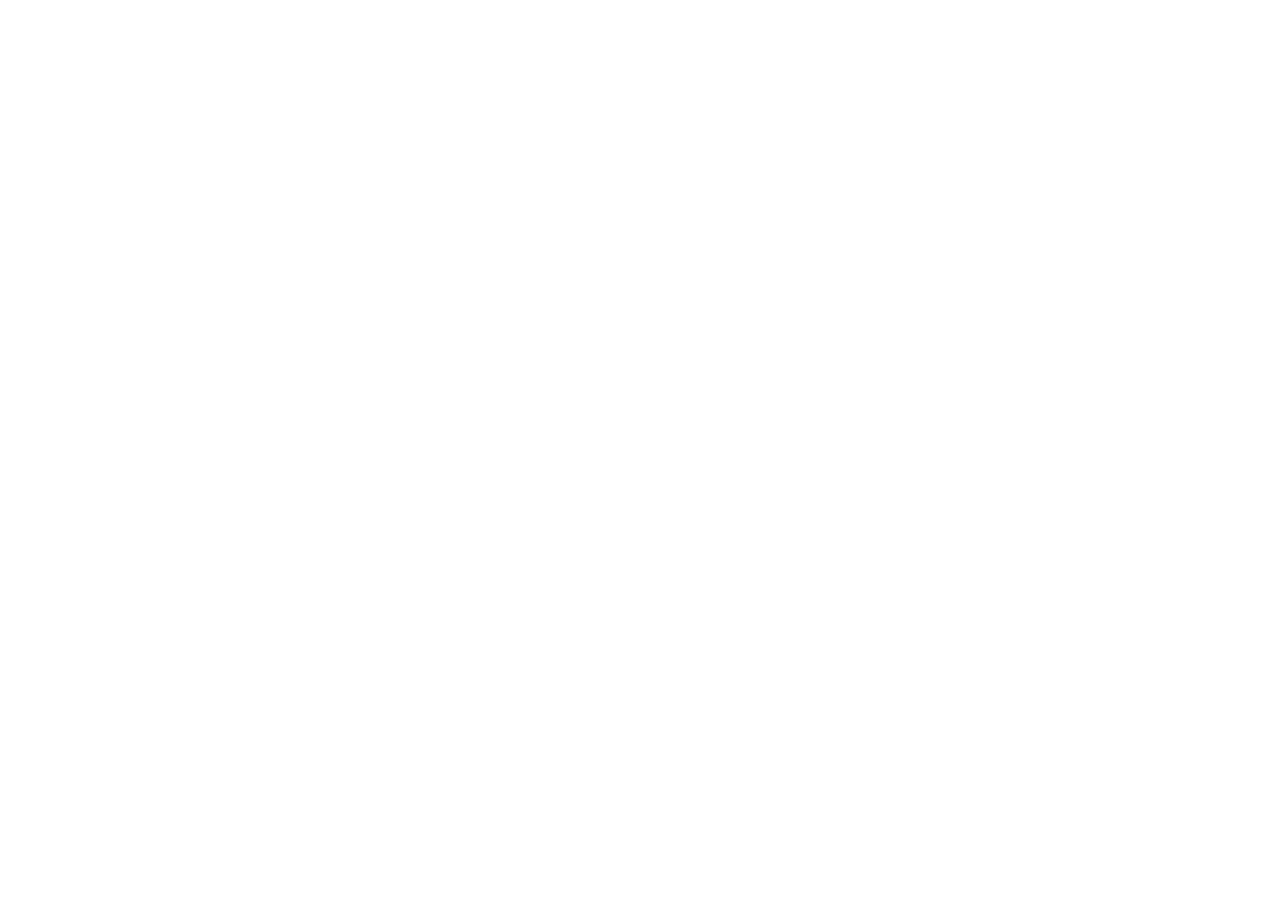
==== contact.html @ 8dd47cbf "Initialization of html files" ====
<!DOCTYPE html>
<html lang="en">
<head>
    <meta charset="UTF-8">
    <meta name="viewport" content="width=device-width, initial-scale=1.0">
    <title>Contact</title>
</head>
<body>
    
</body>
</html>
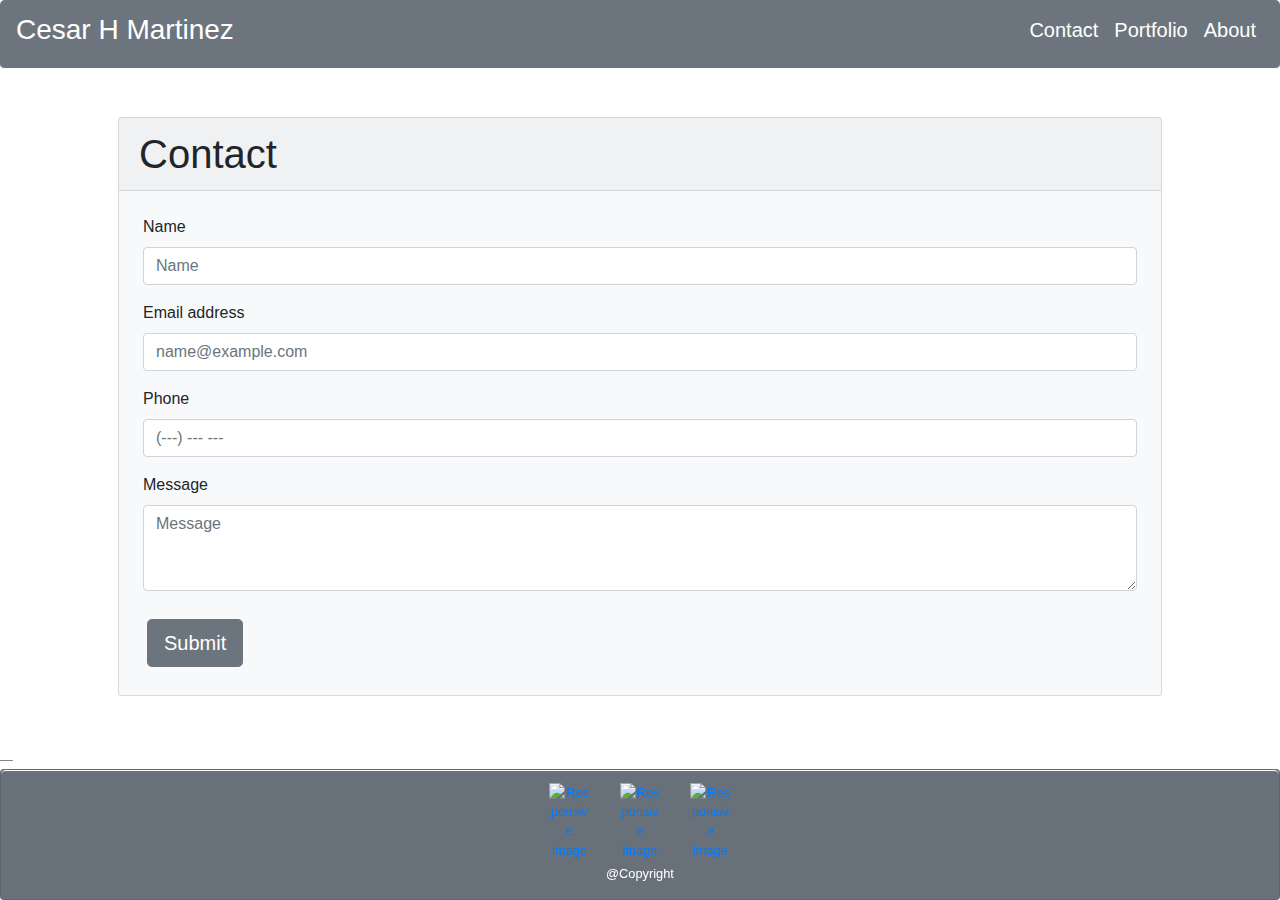
==== commit 541c8ce7: "Update footer in all pages" ====
--- a/contact.html
+++ b/contact.html
@@ -4,8 +4,104 @@
     <meta charset="UTF-8">
     <meta name="viewport" content="width=device-width, initial-scale=1.0">
     <title>Contact</title>
+    <link rel="stylesheet" href="https://stackpath.bootstrapcdn.com/bootstrap/4.5.2/css/bootstrap.min.css" 
+    integrity="sha384-JcKb8q3iqJ61gNV9KGb8thSsNjpSL0n8PARn9HuZOnIxN0hoP+VmmDGMN5t9UJ0Z" 
+    crossorigin="anonymous"/>
+    <link rel="stylesheet" href="css/style.css"/>
 </head>
 <body>
-    
+    <nav class="navbar navbar-expand-lg navbar-light bg-secondary border-bottom border-white rounded-lg sticky-top">        
+        <a class="navbar-brand text-white" href="index.html"><h3>Cesar H Martinez</h3></a>
+        <button class="navbar-toggler" type="button" data-toggle="collapse" data-target="#navbarSupportedContent" aria-controls="navbarSupportedContent" aria-expanded="false" aria-label="Toggle navigation">
+            <span class="navbar-toggler-icon"></span>
+        </button>        
+        <div class="collapse navbar-collapse" id="navbarSupportedContent">
+          <ul class="navbar-nav ml-auto mt-2 mt-lg-0">
+            <li class="nav-item active">
+              <a class="nav-link text-white" href="contact.html"><h5>Contact</h5><span class="sr-only">(current)</span></a>
+            </li>
+            <li class="nav-item active">
+                <a class="nav-link text-white" href="portfolio.html"><h5>Portfolio</h5><span class="sr-only">(current)</span></a>
+              </li>
+            <li class="nav-item active">
+                <a class="nav-link text-white" href="index.html"><h5>About</h5><span class="sr-only">(current)</span></a>
+            </li>                   
+          </ul>          
+        </div>
+    </nav>
+    <section class="container-lg p-5">       
+        <div class="row">
+            <div class="col-md-12">
+                <div class="card bg-light mb-3" >
+                    <h1 class="card-header">Contact</h1>
+                    <div class="card-body">
+                        <div class="row p-1">
+                            <div class="col-md-12">
+                                <form>
+                                    <div class="form-group">
+                                        <label for="exampleFormControlInput1">Name</label>
+                                        <input type="Name" class="form-control" id="exampleFormControlInput1" placeholder="Name">
+                                      </div>
+                                    <div class="form-group">
+                                      <label for="exampleFormControlInput1">Email address</label>
+                                      <input type="email" class="form-control" id="exampleFormControlInput1" placeholder="name@example.com">
+                                    </div>
+                                    <div class="form-group">
+                                        <label for="exampleFormControlInput1">Phone</label>
+                                        <input type="Phone" class="form-control" id="exampleFormControlInput1" placeholder="(---) --- ---">
+                                      </div>                                    
+                                    <div class="form-group">
+                                      <label for="exampleFormControlTextarea1">Message</label>
+                                      <textarea type="message" class="form-control" id="exampleFormControlTextarea1" rows="3" placeholder="Message"></textarea>
+                                    </div>
+                                  </form>
+                            </div>                                            
+                        </div> 
+                        <div class="row p-2">
+                            <div class="col-md-12">                                
+                                <button type="button" class="btn btn-secondary btn-lg">Submit</button>
+                            </div>                                            
+                        </div>                                       
+                    </div>
+                </div>
+            </div>
+        </div>     
+    </section>     
+   
+    <footer class="blockquote-footer black-gray fixed-bottom">
+        <div class="card text-center text-white bg-secondary mb-0">            
+            <div class="card-footer border-top border-white rounded-lg">
+                <div class="row">
+                    <div class="col-md-4">
+                    </div>
+                    <div class="col-md-4">
+                        <div class="row">
+                            <div class="col-md-3"></div>
+                            <div class="col-md-2">
+                                <a href="https://www.facebook.com/cesarhernan.martineza/" title="Facebook"><img src="icons/facebook.png" class="img-fluid" alt="Responsive image"></a>        
+                            </div>
+                            <div class="col-md-2">
+                                <a href="https://www.instagram.com/chernanma/" title="Instagram"><img src="icons/instagram.png" class="img-fluid" alt="Responsive image"></a>
+                            </div>
+                            <div class="col-md-2">
+                                <a href="https://www.linkedin.com/in/cesar-martinez-3986b3120/" title="LinkedIn"><img src="icons/linkedin.png" class="img-fluid" alt="Responsive image"></a>
+                            </div>
+                            <div class="col-md-3"></div>
+                        </div>
+                    </div>
+                    <div class="col-md-4">
+                    </div>              
+                </div>
+                <div class="row p-1">
+                    <div class="col-md-12">
+                        @Copyright
+                    </div>                    
+                </div>              
+            </div>
+          </div>
+      </footer>
+      <script src="https://code.jquery.com/jquery-3.5.1.slim.min.js" integrity="sha384-DfXdz2htPH0lsSSs5nCTpuj/zy4C+OGpamoFVy38MVBnE+IbbVYUew+OrCXaRkfj" crossorigin="anonymous"></script>
+      <script src="https://cdn.jsdelivr.net/npm/popper.js@1.16.1/dist/umd/popper.min.js" integrity="sha384-9/reFTGAW83EW2RDu2S0VKaIzap3H66lZH81PoYlFhbGU+6BZp6G7niu735Sk7lN" crossorigin="anonymous"></script>
+      <script src="https://stackpath.bootstrapcdn.com/bootstrap/4.5.2/js/bootstrap.min.js" integrity="sha384-B4gt1jrGC7Jh4AgTPSdUtOBvfO8shuf57BaghqFfPlYxofvL8/KUEfYiJOMMV+rV" crossorigin="anonymous"></script>
 </body>
 </html>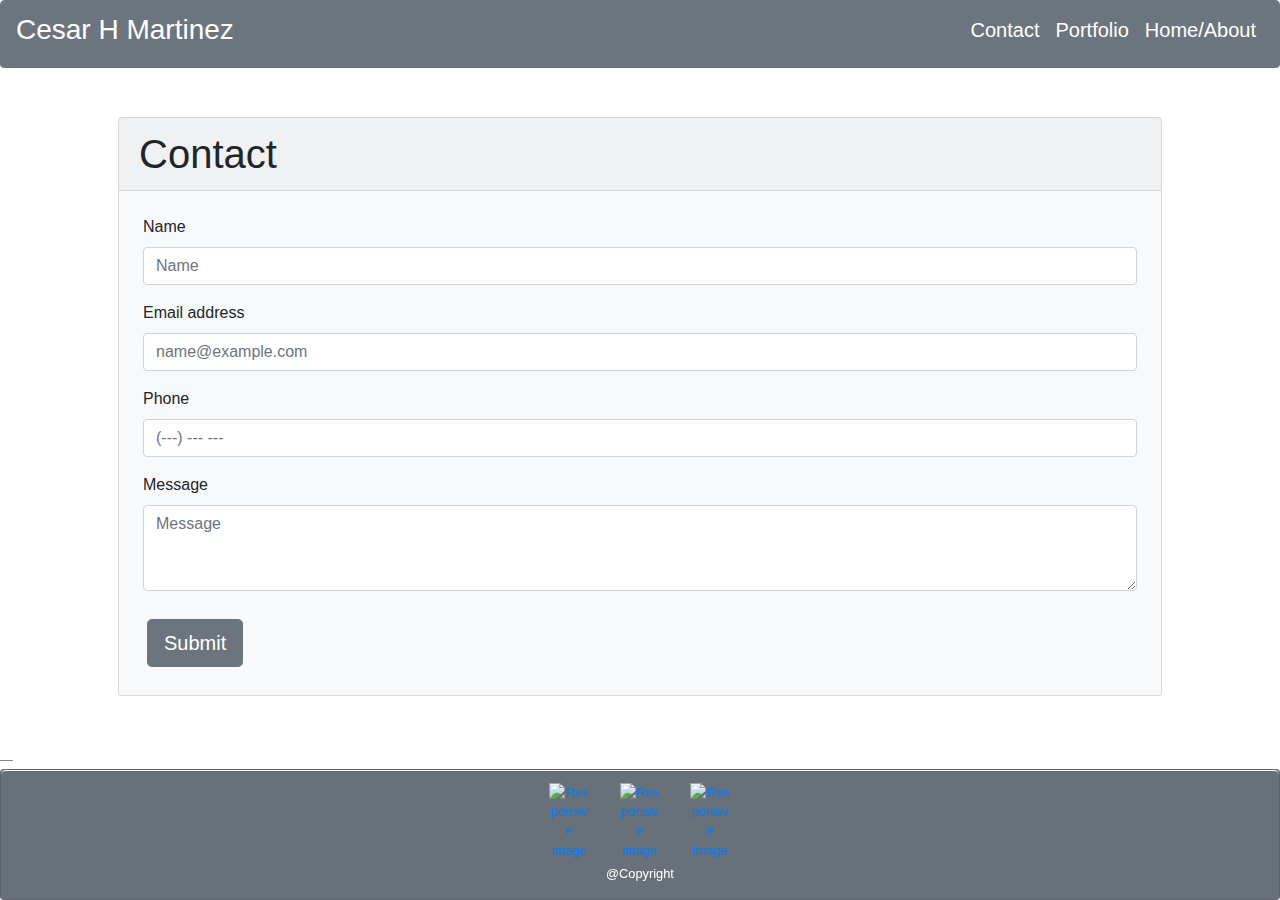
==== commit 0e629d5f: "Updating link name on Navbar for all pages" ====
--- a/contact.html
+++ b/contact.html
@@ -15,7 +15,7 @@
         <button class="navbar-toggler" type="button" data-toggle="collapse" data-target="#navbarSupportedContent" aria-controls="navbarSupportedContent" aria-expanded="false" aria-label="Toggle navigation">
             <span class="navbar-toggler-icon"></span>
         </button>        
-        <div class="collapse navbar-collapse" id="navbarSupportedContent">
+        <div class="collapse navbar-collapse text-right justify-content-end" id="navbarSupportedContent">
           <ul class="navbar-nav ml-auto mt-2 mt-lg-0">
             <li class="nav-item active">
               <a class="nav-link text-white" href="contact.html"><h5>Contact</h5><span class="sr-only">(current)</span></a>
@@ -24,7 +24,7 @@
                 <a class="nav-link text-white" href="portfolio.html"><h5>Portfolio</h5><span class="sr-only">(current)</span></a>
               </li>
             <li class="nav-item active">
-                <a class="nav-link text-white" href="index.html"><h5>About</h5><span class="sr-only">(current)</span></a>
+                <a class="nav-link text-white" href="index.html"><h5>Home/About</h5><span class="sr-only">(current)</span></a>
             </li>                   
           </ul>          
         </div>
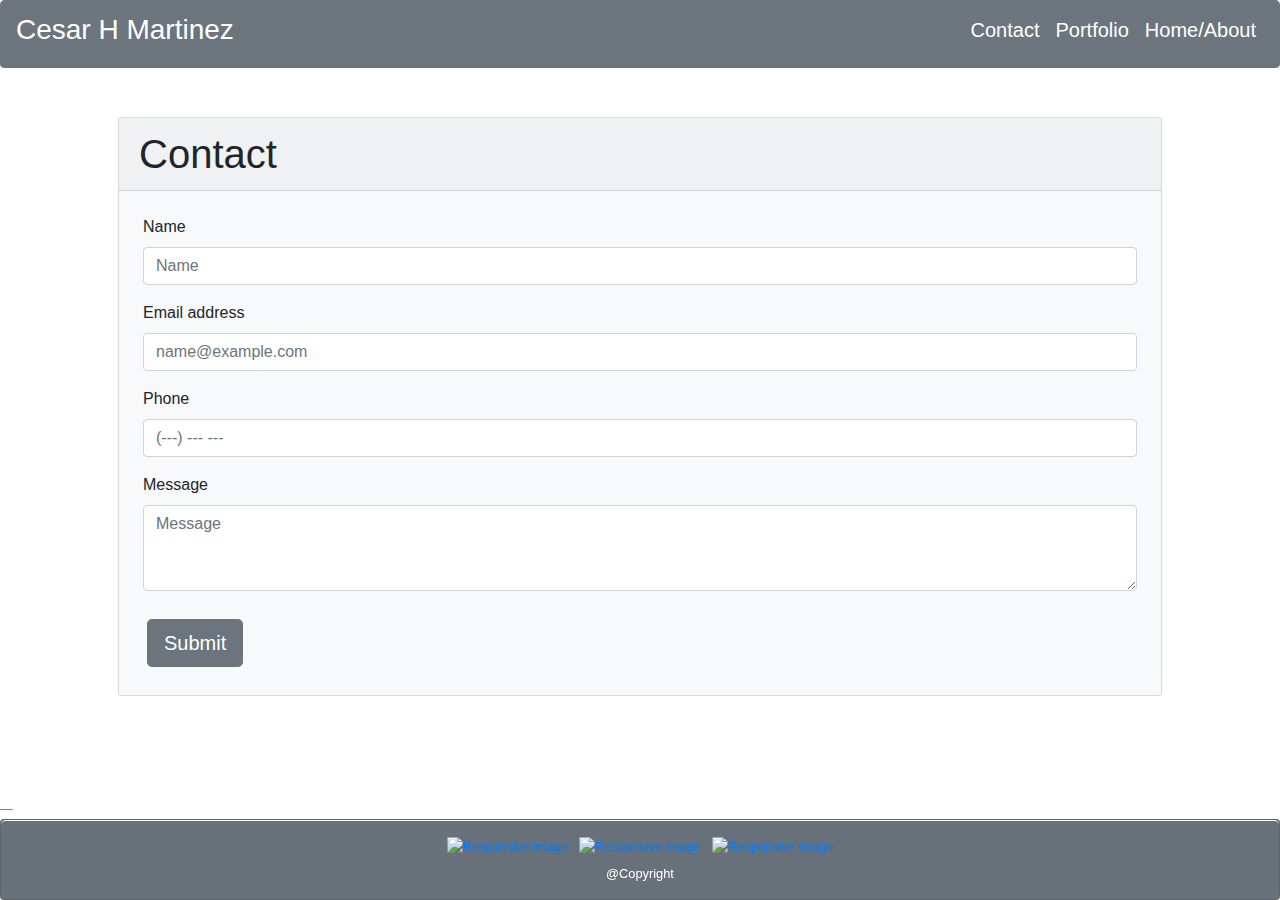
==== commit 15ab98ae: "Fixing social media responsive images in footer for all pages" ====
--- a/contact.html
+++ b/contact.html
@@ -71,28 +71,14 @@
     <footer class="blockquote-footer black-gray fixed-bottom">
         <div class="card text-center text-white bg-secondary mb-0">            
             <div class="card-footer border-top border-white rounded-lg">
-                <div class="row">
-                    <div class="col-md-4">
-                    </div>
-                    <div class="col-md-4">
-                        <div class="row">
-                            <div class="col-md-3"></div>
-                            <div class="col-md-2">
-                                <a href="https://www.facebook.com/cesarhernan.martineza/" title="Facebook"><img src="icons/facebook.png" class="img-fluid" alt="Responsive image"></a>        
-                            </div>
-                            <div class="col-md-2">
-                                <a href="https://www.instagram.com/chernanma/" title="Instagram"><img src="icons/instagram.png" class="img-fluid" alt="Responsive image"></a>
-                            </div>
-                            <div class="col-md-2">
-                                <a href="https://www.linkedin.com/in/cesar-martinez-3986b3120/" title="LinkedIn"><img src="icons/linkedin.png" class="img-fluid" alt="Responsive image"></a>
-                            </div>
-                            <div class="col-md-3"></div>
-                        </div>
-                    </div>
-                    <div class="col-md-4">
-                    </div>              
+                <div class="row text-center">
+                    <div class="col-md-12">
+                        <a href="https://www.facebook.com/cesarhernan.martineza/" title="Facebook"><img src="icons/facebook.png" class="img-fluid p-1" alt="Responsive image"></a>                     
+                        <a href="https://www.instagram.com/chernanma/" title="Instagram"><img src="icons/instagram.png" class="img-fluid p-1" alt="Responsive image"></a>                   
+                        <a href="https://www.linkedin.com/in/cesar-martinez-3986b3120/" title="LinkedIn"><img src="icons/linkedin.png" class="img-fluid p-1" alt="Responsive image"></a>
+                    </div>                    
                 </div>
-                <div class="row p-1">
+                <div class="row text-center p-1">
                     <div class="col-md-12">
                         @Copyright
                     </div>                    
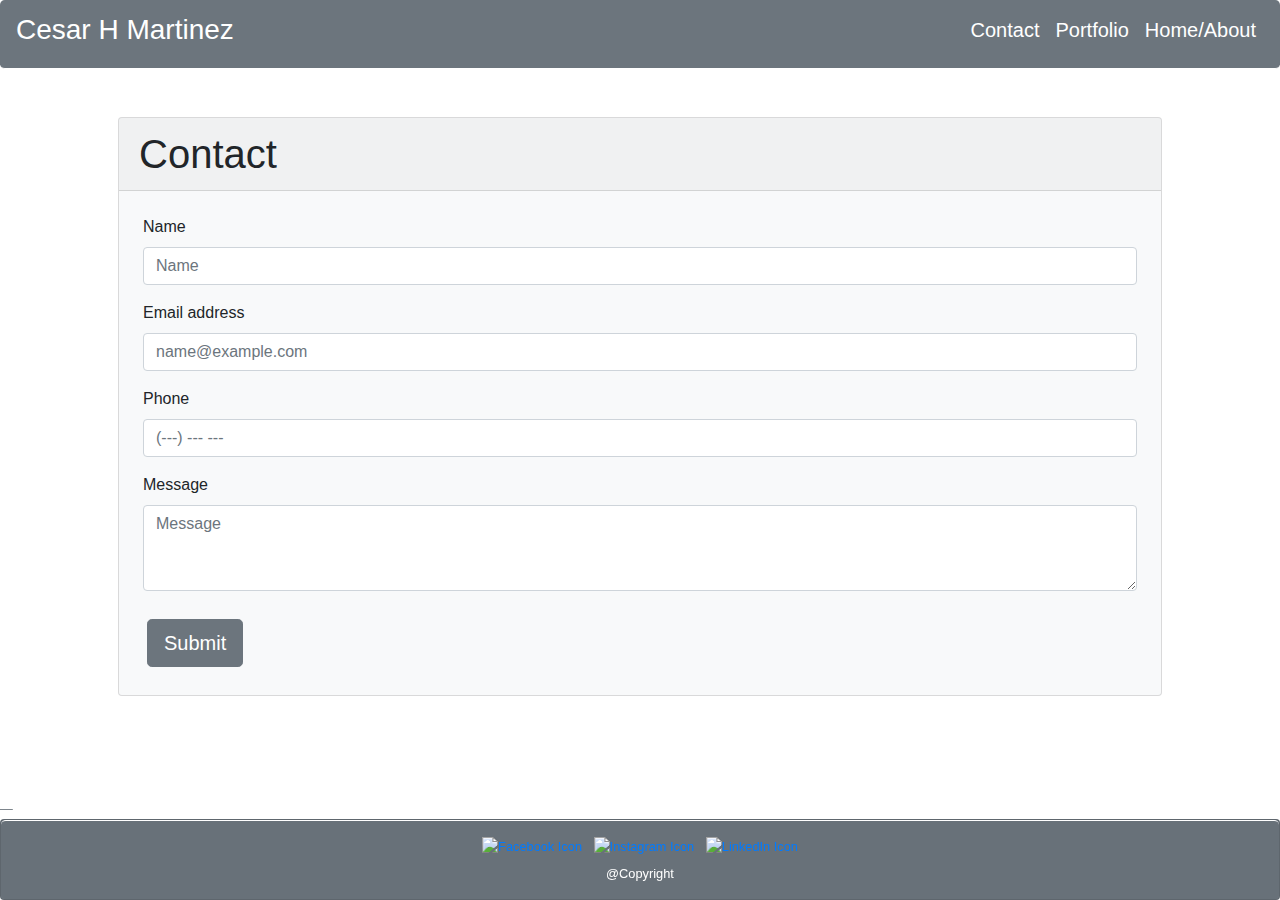
==== commit be6e589a: "Setting Alt names for incons in footer section for  all pages" ====
--- a/contact.html
+++ b/contact.html
@@ -73,9 +73,9 @@
             <div class="card-footer border-top border-white rounded-lg">
                 <div class="row text-center">
                     <div class="col-md-12">
-                        <a href="https://www.facebook.com/cesarhernan.martineza/" title="Facebook"><img src="icons/facebook.png" class="img-fluid p-1" alt="Responsive image"></a>                     
-                        <a href="https://www.instagram.com/chernanma/" title="Instagram"><img src="icons/instagram.png" class="img-fluid p-1" alt="Responsive image"></a>                   
-                        <a href="https://www.linkedin.com/in/cesar-martinez-3986b3120/" title="LinkedIn"><img src="icons/linkedin.png" class="img-fluid p-1" alt="Responsive image"></a>
+                        <a href="https://www.facebook.com/cesarhernan.martineza/" title="Facebook"><img src="icons/facebook.png" class="img-fluid p-1" alt="Facebook Icon"></a>                     
+                        <a href="https://www.instagram.com/chernanma/" title="Instagram"><img src="icons/instagram.png" class="img-fluid p-1" alt="Instagram Icon"></a>                   
+                        <a href="https://www.linkedin.com/in/cesar-martinez-3986b3120/" title="LinkedIn"><img src="icons/linkedin.png" class="img-fluid p-1" alt="LinkedIn Icon"></a>
                     </div>                    
                 </div>
                 <div class="row text-center p-1">
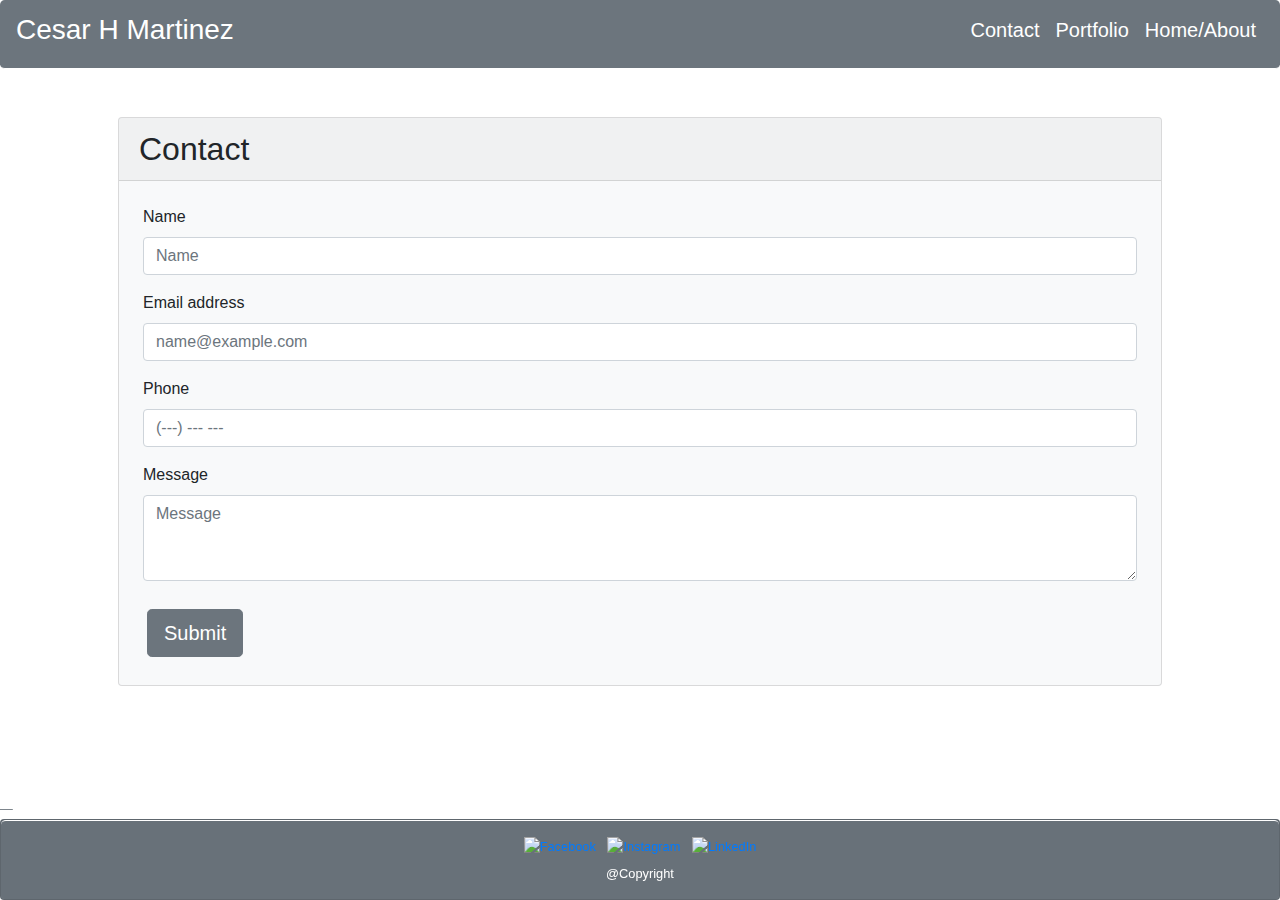
==== commit 6bd4fdd3: "Fixing input type for input field in contact.html form" ====
--- a/contact.html
+++ b/contact.html
@@ -33,26 +33,26 @@
         <div class="row">
             <div class="col-md-12">
                 <div class="card bg-light mb-3" >
-                    <h1 class="card-header">Contact</h1>
+                    <h2 class="card-header">Contact</h2>
                     <div class="card-body">
                         <div class="row p-1">
                             <div class="col-md-12">
                                 <form>
                                     <div class="form-group">
-                                        <label for="exampleFormControlInput1">Name</label>
-                                        <input type="Name" class="form-control" id="exampleFormControlInput1" placeholder="Name">
+                                        <label for="nameinput">Name</label>
+                                        <input type="text" class="form-control" id="nameinput" placeholder="Name">
                                       </div>
                                     <div class="form-group">
-                                      <label for="exampleFormControlInput1">Email address</label>
-                                      <input type="email" class="form-control" id="exampleFormControlInput1" placeholder="name@example.com">
+                                      <label for="emailinput">Email address</label>
+                                      <input type="email" class="form-control" id="emailinput" placeholder="name@example.com">
                                     </div>
                                     <div class="form-group">
-                                        <label for="exampleFormControlInput1">Phone</label>
-                                        <input type="Phone" class="form-control" id="exampleFormControlInput1" placeholder="(---) --- ---">
+                                        <label for="phoneinput">Phone</label>
+                                        <input type="text" class="form-control" id="phoneinput" placeholder="(---) --- ---">
                                       </div>                                    
                                     <div class="form-group">
-                                      <label for="exampleFormControlTextarea1">Message</label>
-                                      <textarea type="message" class="form-control" id="exampleFormControlTextarea1" rows="3" placeholder="Message"></textarea>
+                                      <label for="messageinput">Message</label>
+                                      <textarea class="form-control" id="messageinput" rows="3" placeholder="Message"></textarea>
                                     </div>
                                   </form>
                             </div>                                            
@@ -72,11 +72,11 @@
         <div class="card text-center text-white bg-secondary mb-0">            
             <div class="card-footer border-top border-white rounded-lg">
                 <div class="row text-center">
-                    <div class="col-md-12">
-                        <a href="https://www.facebook.com/cesarhernan.martineza/" title="Facebook"><img src="icons/facebook.png" class="img-fluid p-1" alt="Facebook Icon"></a>                     
-                        <a href="https://www.instagram.com/chernanma/" title="Instagram"><img src="icons/instagram.png" class="img-fluid p-1" alt="Instagram Icon"></a>                   
-                        <a href="https://www.linkedin.com/in/cesar-martinez-3986b3120/" title="LinkedIn"><img src="icons/linkedin.png" class="img-fluid p-1" alt="LinkedIn Icon"></a>
-                    </div>                    
+                    <nav class="col-md-12">
+                        <a href="https://www.facebook.com/cesarhernan.martineza/" title="Facebook"><img src="icons/facebook.png" class="img-fluid p-1" alt="Facebook"></a>                     
+                        <a href="https://www.instagram.com/chernanma/" title="Instagram"><img src="icons/instagram.png" class="img-fluid p-1" alt="Instagram"></a>                   
+                        <a href="https://www.linkedin.com/in/cesar-martinez-3986b3120/" title="LinkedIn"><img src="icons/linkedin.png" class="img-fluid p-1" alt="LinkedIn"></a>
+                    </nav>                    
                 </div>
                 <div class="row text-center p-1">
                     <div class="col-md-12">
